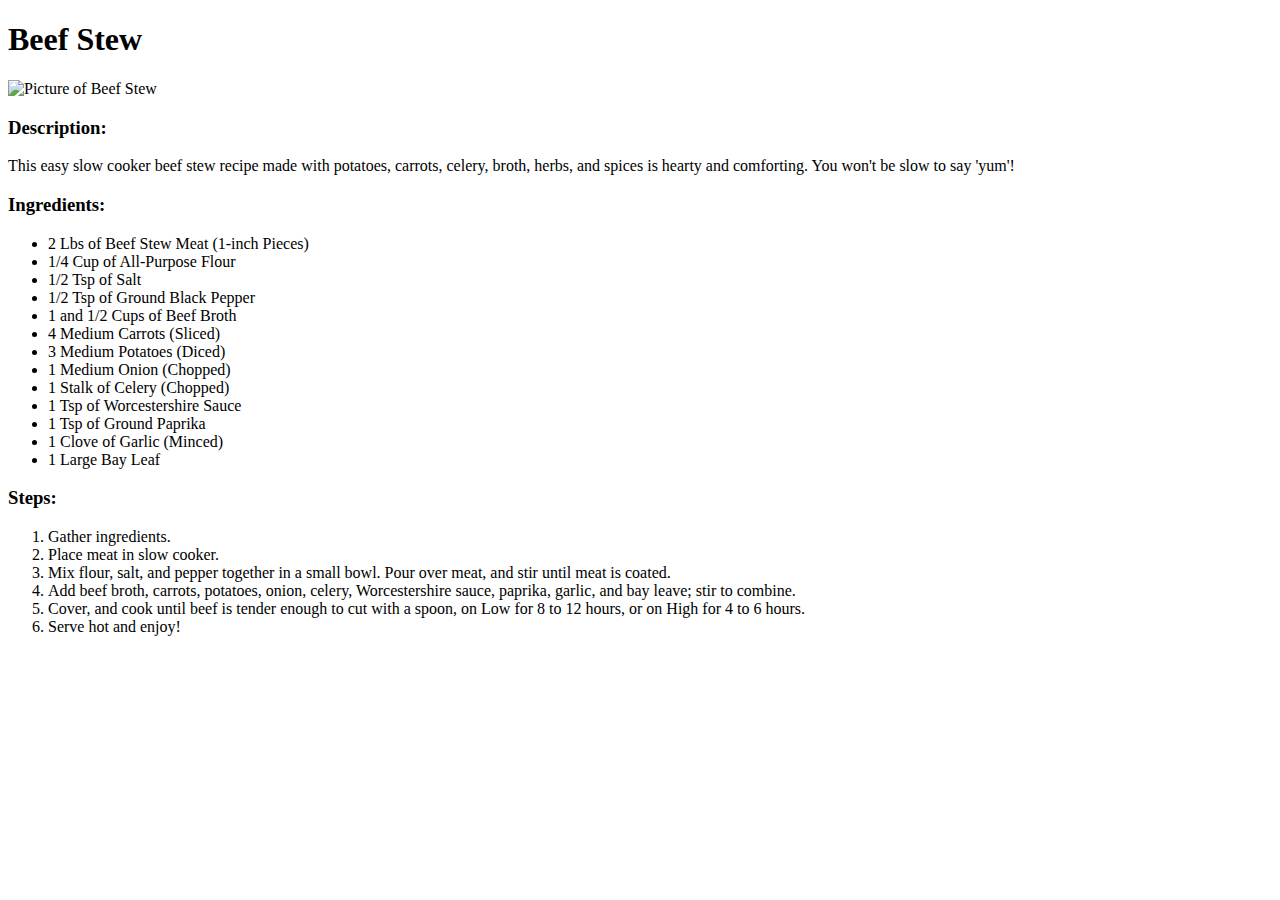
==== recipes/beef_stew.html @ 1213abb6 "Create the recipe pages for the chicken bhuna and beef stew" ====
<!DOCTYPE html>
<html lang="en">
    <head>
        <meta charset="UTF-8">
        <meta name="viewport" content="width=device-width, initial-scale=1.0">
        <title>Odin Recipes</title>
    </head>

    <body>
        <h1>Beef Stew</h1>
        <img src="../images/beef_stew.jpeg" alt="Picture of Beef Stew">
        <h3>Description:</h3>
        <p>This easy slow cooker beef stew recipe made with potatoes, carrots, celery, broth, herbs, and spices 
            is hearty and comforting. You won't be slow to say 'yum'!</p>
        
        <h3>Ingredients:</h3>
        <ul>
            <li>2 Lbs of Beef Stew Meat (1-inch Pieces)</li>
            <li>1/4 Cup of All-Purpose Flour</li>
            <li>1/2 Tsp of Salt</li>
            <li>1/2 Tsp of Ground Black Pepper</li>
            <li>1 and 1/2 Cups of Beef Broth</li>
            <li>4 Medium Carrots (Sliced)</li>
            <li>3 Medium Potatoes (Diced)</li>
            <li>1 Medium Onion (Chopped)</li>
            <li>1 Stalk of Celery (Chopped)</li>
            <li>1 Tsp of Worcestershire Sauce</li>
            <li>1 Tsp of Ground Paprika</li>
            <li>1 Clove of Garlic (Minced)</li>
            <li>1 Large Bay Leaf</li>
        </ul>

        <h3>Steps:</h3>
        <ol>
            <li>Gather ingredients.</li>
            <li>Place meat in slow cooker.</li>
            <li>Mix flour, salt, and pepper together in a small bowl. Pour over meat, and stir until meat is coated.</li>
            <li>Add beef broth, carrots, potatoes, onion, celery, Worcestershire sauce, paprika, garlic, and bay leave; 
                stir to combine.</li>
            <li>Cover, and cook until beef is tender enough to cut with a spoon, on Low for 8 to 12 hours, or on High 
                for 4 to 6 hours.</li>
            <li>Serve hot and enjoy!</li>
        </ol>
    </body>
</html>
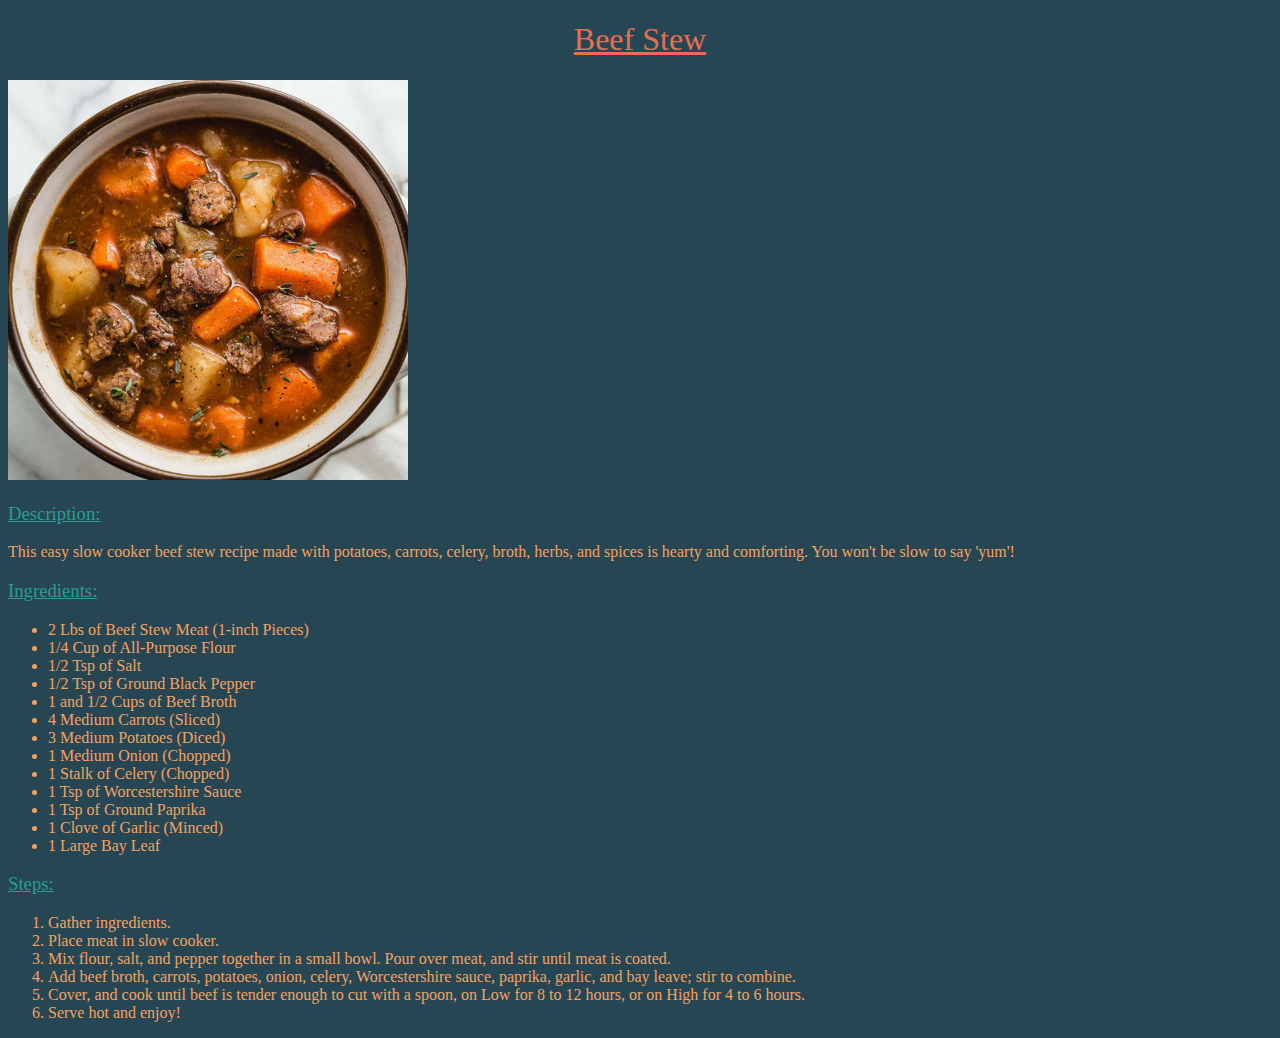
==== commit 03e0a3d9: "Externally link the stylesheet to each page of the website" ====
--- a/recipes/beef_stew.html
+++ b/recipes/beef_stew.html
@@ -4,6 +4,7 @@
         <meta charset="UTF-8">
         <meta name="viewport" content="width=device-width, initial-scale=1.0">
         <title>Odin Recipes</title>
+        <link rel="stylesheet" href="../styles.css">
     </head>
 
     <body>
--- a/styles.css
+++ b/styles.css
@@ -0,0 +1,29 @@
+* {
+    background-color: #264653;
+}
+
+h1, h3 {
+    color: #2A9D8F;
+    font-family: "Times New Roman", sans-serif;
+    font-weight: 500;
+    text-decoration: underline;
+}
+
+h1 {
+    color: #E76F51;
+    text-align: center;
+}
+
+a {
+    color: #E9C46A;
+    font-family: "Courier New", monospace;
+}
+
+li, p {
+    color: #F4A261;
+}
+
+img {
+    width: 400px;
+    height: auto;
+}